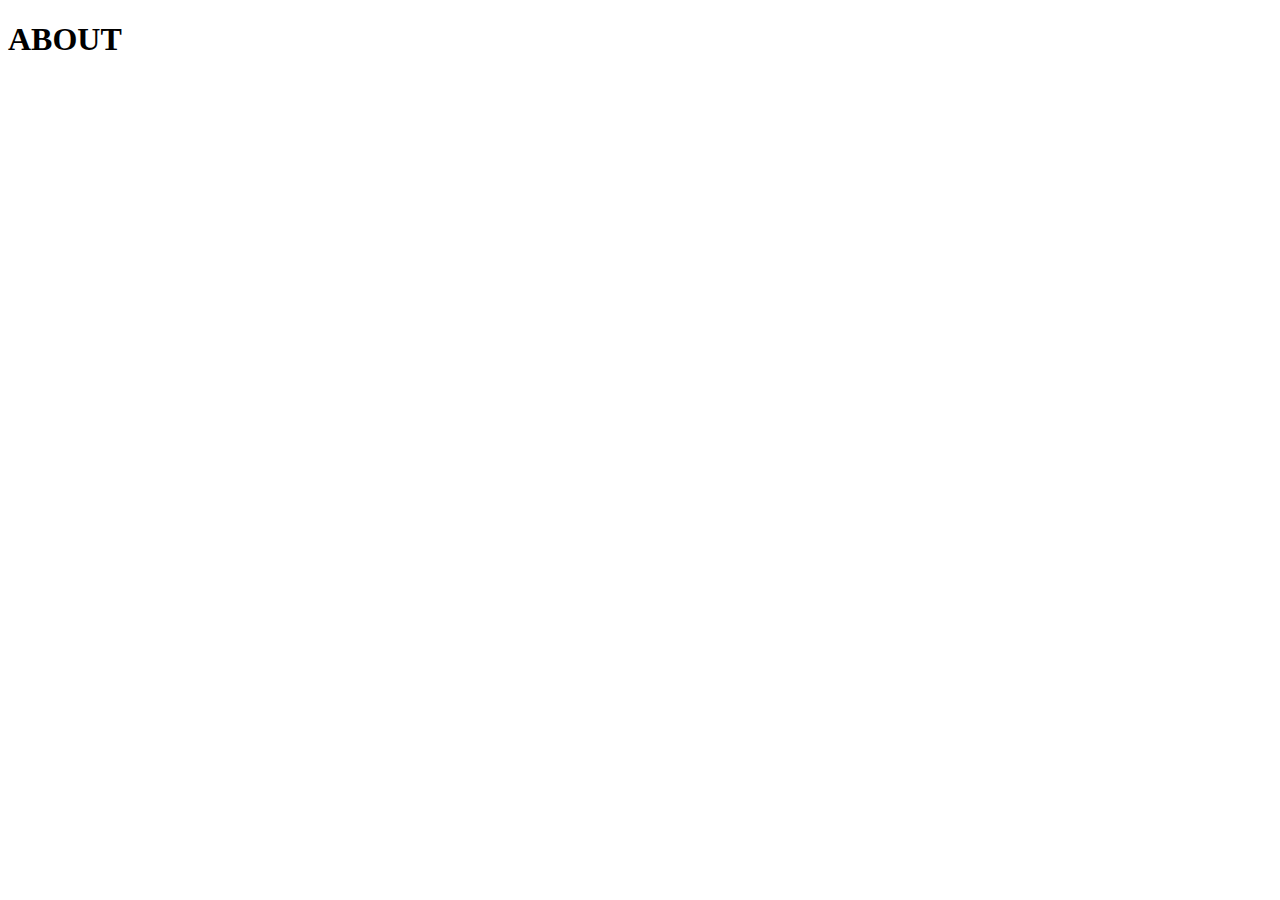
==== paginas/about.html @ eb0e755c "Adicionando ABOUT" ====
<!DOCTYPE html>
<html lang="pt-br">
  <head>
    <meta charset="UTF-8" />
    <meta name="viewport" content="width=device-width, initial-scale=1.0" />
    <title>ABOUT</title>
  </head>
  <body>
    <h1>ABOUT</h1>
  </body>
</html>
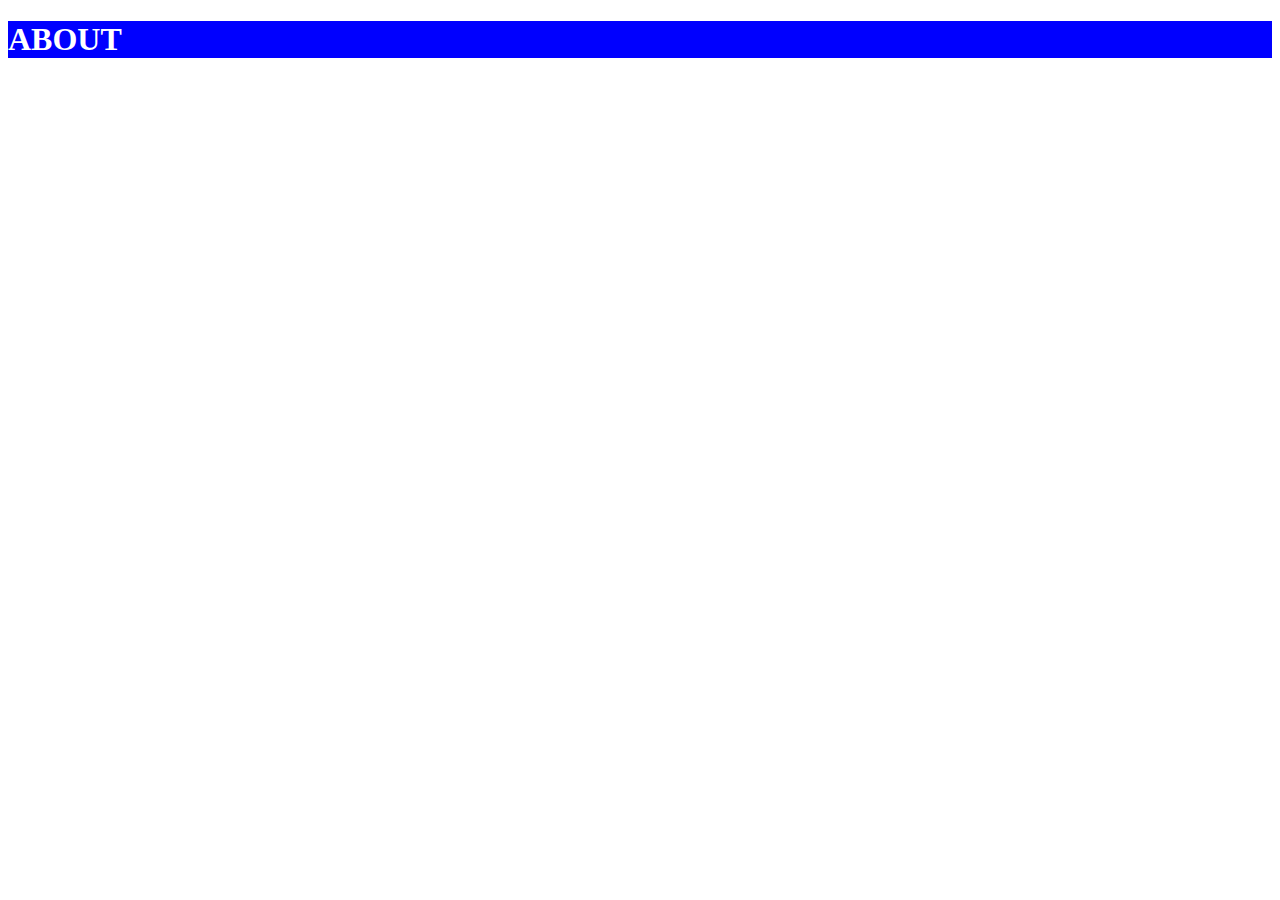
==== commit 2ad58433: "Corrigindo erros de link" ====
--- a/paginas/about.html
+++ b/paginas/about.html
@@ -4,8 +4,12 @@
     <meta charset="UTF-8" />
     <meta name="viewport" content="width=device-width, initial-scale=1.0" />
     <title>ABOUT</title>
+    <link rel="stylesheet" href="/headers.css">
   </head>
   <body>
-    <h1>ABOUT</h1>
+    <header>
+      <h1>ABOUT</h1>
+    </header>
+
   </body>
 </html>
--- a/headers.css
+++ b/headers.css
@@ -0,0 +1,5 @@
+header {
+    background-color: blue;
+    color: white;
+}
+
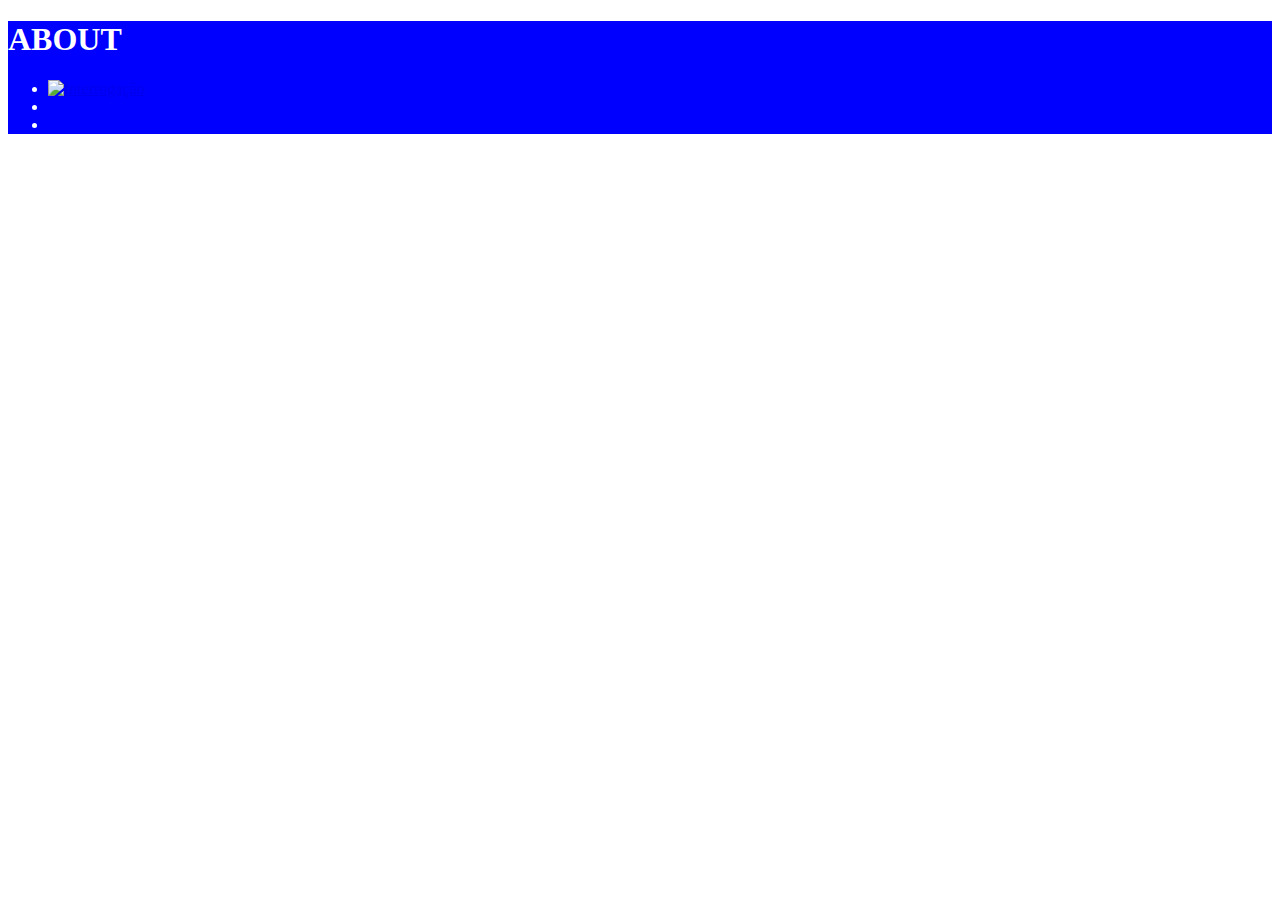
==== commit ccae088b: "Arrumando headers e navegação de cada página" ====
--- a/paginas/about.html
+++ b/paginas/about.html
@@ -9,6 +9,13 @@
   <body>
     <header>
       <h1>ABOUT</h1>
+      <nav>
+        <ul>
+          <li><a href="./paginas/help.html"> <img src="./img/help.png" alt="Interrogação" width="5%" title="AJUDA"> </a></li>
+          <li><a href="#"> <img src="./img/about.png" alt="" width="5%" title="AJUDA"> </a></li>
+          <li><a href="#contact"> <img src="./img/contact.png" alt="" width="5%" title="CONTATO"></a></li>
+        </ul>
+      </nav>
     </header>
 
   </body>
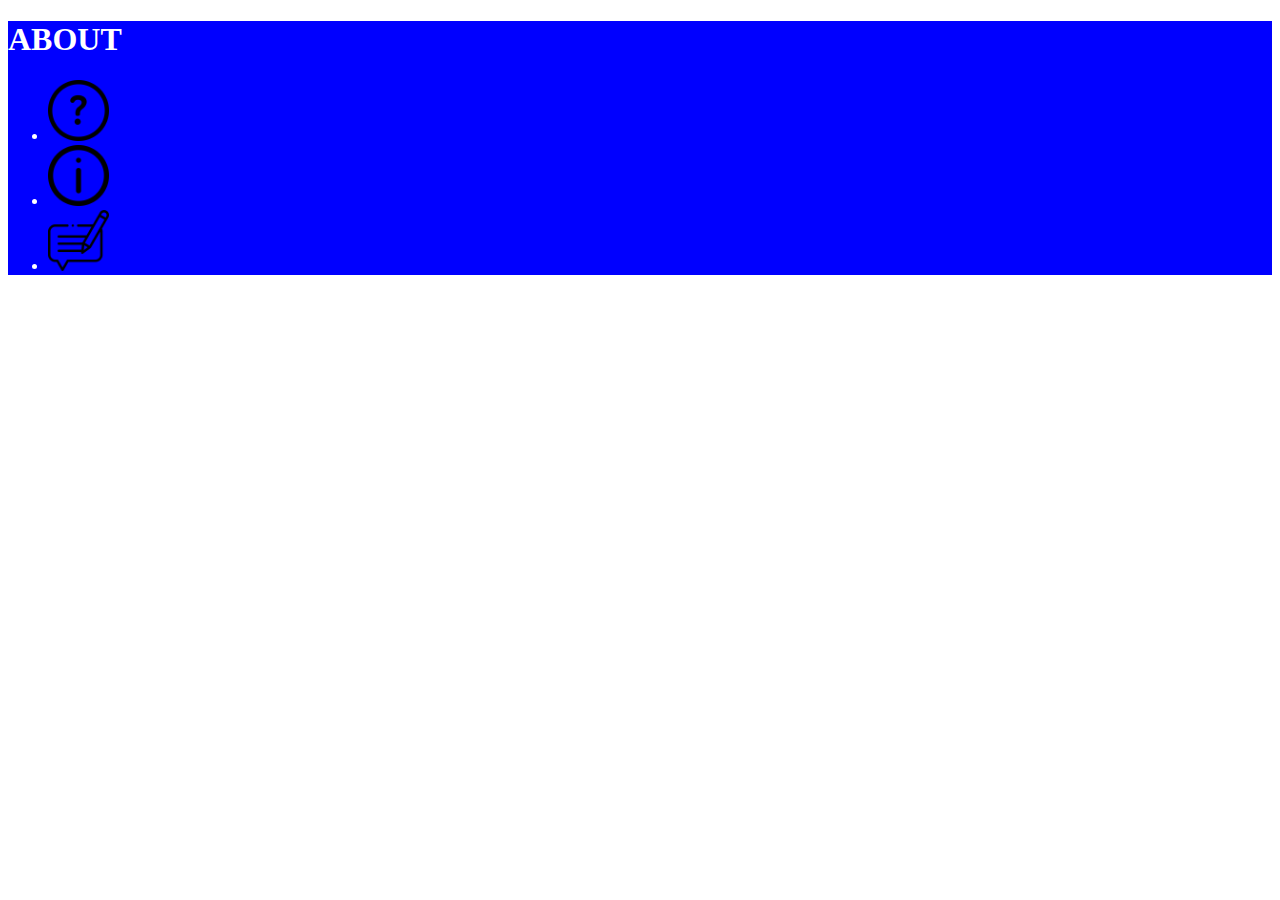
==== commit f292e806: "Arrumando as imagens para serem visíveis nas outras páginas" ====
--- a/paginas/about.html
+++ b/paginas/about.html
@@ -11,9 +11,9 @@
       <h1>ABOUT</h1>
       <nav>
         <ul>
-          <li><a href="./paginas/help.html"> <img src="./img/help.png" alt="Interrogação" width="5%" title="AJUDA"> </a></li>
-          <li><a href="#"> <img src="./img/about.png" alt="" width="5%" title="AJUDA"> </a></li>
-          <li><a href="#contact"> <img src="./img/contact.png" alt="" width="5%" title="CONTATO"></a></li>
+          <li><a href="/paginas/help.html"> <img src="/img/help.png" alt="Interrogação" width="5%" title="AJUDA"> </a></li>
+          <li><a href="#"> <img src="/img/about.png" alt="" width="5%" title="AJUDA"> </a></li>
+          <li><a href="#contact"> <img src="/img/contact.png" alt="" width="5%" title="CONTATO"></a></li>
         </ul>
       </nav>
     </header>
